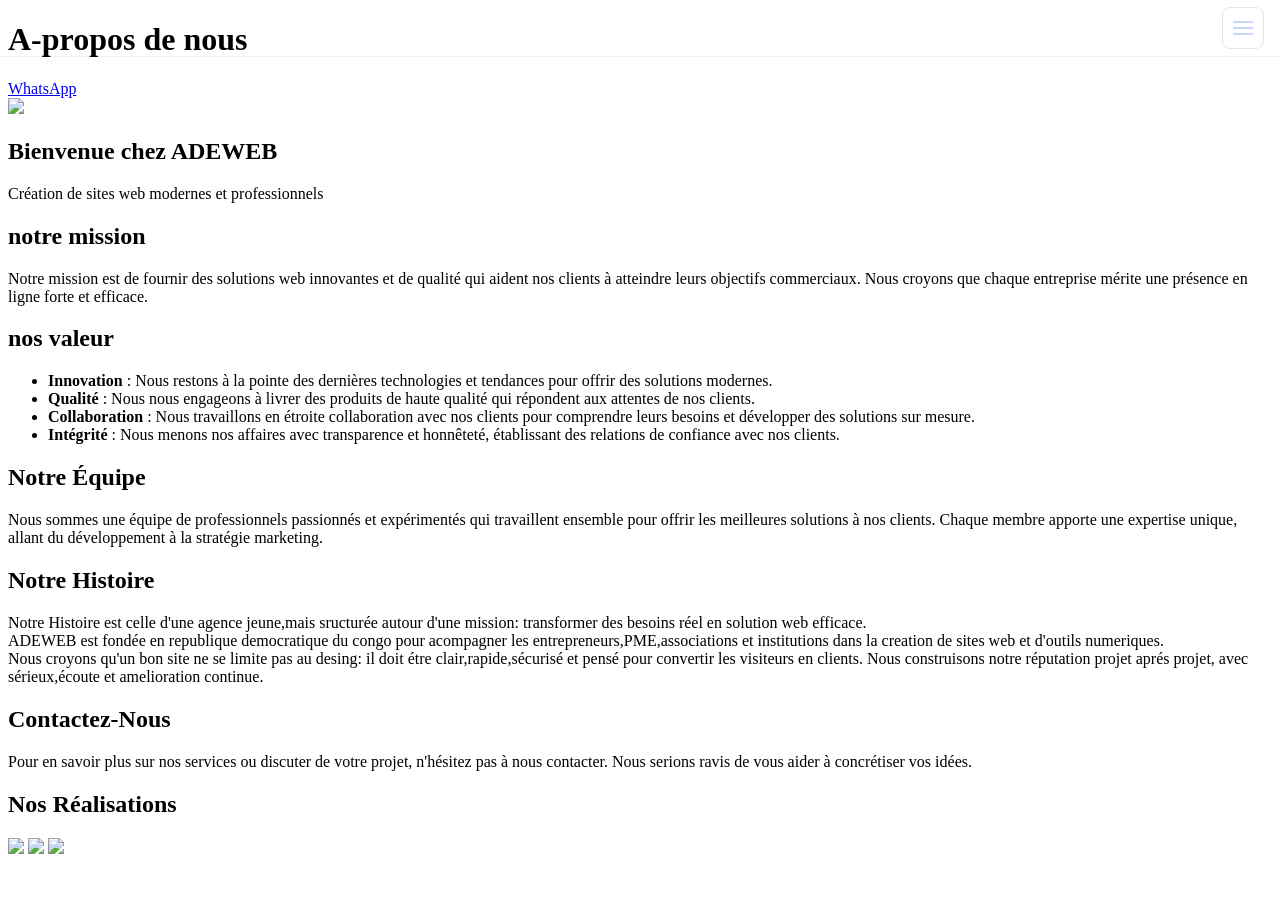
==== about.html @ d85615b1 "Add files via upload" ====
<!DOCTYPE html>
<html lang="fr">
<head>
<meta charset="UTF-8">
<meta name="viewport" content="width=device-width, initial-scale=1.0">
<title>ADEWEB - Agence Web</title>

<link href="https://cdn.jsdelivr.net/npm/tailwindcss@2.2.19/dist/tailwind.min.css" rel="stylesheet">
<link href="https://cdnjs.cloudflare.com/ajax/libs/font-awesome/6.5.0/css/all.min.css" rel="stylesheet">

<style>
html {
  scroll-behavior: smooth;
}
</style>
</head>

<body class="bg-gray-50 text-gray-800">

<!-- HEADER -->
<header class="bg-white shadow fixed w-full z-50">
  <div class="container mx-auto flex justify-between items-center p-4">
    <h1 class="text-2xl font-bold text-blue-600">A-propos de nous</h1>

      <a href="https://wa.me/243901733321" target="_blank" class="bg-green-500 text-white px-3 py-1 rounded">WhatsApp</a>
    </nav>
  </div>
</header>

<!-- ESPACE HAUT -->
<div class="h-20"></div>

<!-- HERO + CAROUSEL -->
<section class="relative h-screen flex items-center justify-center bg-gray-900 text-white">

  <div class="absolute inset-0">
    <img id="carousel" src="https://picsum.photos/1200/800?1" class="w-full h-full object-cover opacity-60">
  </div>

  <div class="relative text-center">
    <h2 class="text-4xl md:text-6xl font-bold mb-4">Bienvenue chez ADEWEB</h2>
    <p class="text-lg">Création de sites web modernes et professionnels</p>
  </div>
</section>

<!-- À PROPOS -->
<section id="apropos" class="py-16 container mx-auto px-6">
  <h2 class="text-3xl font-bold mb-4">notre mission</h2>
  <p>Notre mission est de fournir des solutions web innovantes et de qualité qui aident nos clients à atteindre leurs objectifs commerciaux. Nous croyons que chaque entreprise mérite une présence en ligne forte et efficace.</p>
</section>

<!--nos valeur -->
<section id="nos valeur" class="py-16 bg-gray-100 container mx-auto px-6">
  <h2 class="text-3xl font-bold mb-4">nos valeur</h2>
            <ul>
                <li><strong>Innovation</strong> : Nous restons à la pointe des dernières technologies et tendances pour offrir des solutions modernes.</li>
                <li><strong>Qualité</strong> : Nous nous engageons à livrer des produits de haute qualité qui répondent aux attentes de nos clients.</li>
                <li><strong>Collaboration</strong> : Nous travaillons en étroite collaboration avec nos clients pour comprendre leurs besoins et développer des solutions sur mesure.</li>
                <li><strong>Intégrité</strong> : Nous menons nos affaires avec transparence et honnêteté, établissant des relations de confiance avec nos clients.</li>
            </ul>
</section>

<!-- Notre Équipe -->
<section id=" Notre Équipe" class="py-16 container mx-auto px-6">
  <h2 class="text-3xl font-bold mb-8">Notre Équipe</h2>

  <div class="grid md:grid-cols-3 gap-6">
    <div class="bg-white p-6 shadow rounded">
    <p>Nous sommes une équipe de professionnels passionnés et expérimentés qui travaillent ensemble pour offrir les meilleures solutions à nos clients.
    Chaque membre apporte une expertise unique, allant du développement à la stratégie marketing.</p>
    </div>
</section>

<!--Notre Histoire -->
<section id="projects" class="py-16 bg-gray-100 container mx-auto px-6">
  <h2 class="text-3xl font-bold mb-8">Notre Histoire</h2>
            <p>Notre Histoire est celle d'une agence jeune,mais sructurée autour d'une mission: transformer des besoins réel en solution web efficace. <br>
            ADEWEB est fondée en republique democratique du congo pour acompagner les entrepreneurs,PME,associations et institutions dans la creation de 
            sites web et d'outils numeriques. <br>
            Nous croyons qu'un bon site ne se limite pas au desing: il doit étre clair,rapide,sécurisé et pensé pour convertir les visiteurs en clients.
            Nous construisons notre réputation projet aprés projet, avec sérieux,écoute et amelioration continue.</p>
</section>


<!--Notre Histoire -->
<section id="projects" class="py-16 bg-gray-100 container mx-auto px-6">
  <h2 class="text-3xl font-bold mb-8">Contactez-Nous</h2>
  <p>Pour en savoir plus sur nos services ou discuter de votre projet, n'hésitez pas à nous contacter. Nous serions ravis de vous aider à concrétiser vos idées.</p>

</section>


<!-- Nos Réalisations -->
<section id="gallery" class="py-16 container mx-auto px-6">
  <h2 class="text-3xl font-bold mb-8">Nos Réalisations</h2>

  <div class="grid md:grid-cols-3 gap-4">
    <img src="https://picsum.photos/300?1" class="rounded">
    <img src="https://picsum.photos/300?2" class="rounded">
    <img src="https://picsum.photos/300?3" class="rounded">
  </div>
</section>




<!-- SCRIPT CAROUSEL -->
<script>
const images = [
  "https://picsum.photos/1200/800?1",
  "https://picsum.photos/1200/800?2",
  "https://picsum.photos/1200/800?3"
];

let index = 0;
const carousel = document.getElementById("carousel");

setInterval(() => {
  index = (index + 1) % images.length;
  carousel.src = images[index];
}, 4000);
</script>

   
     <!-- TOPBAR -->
<div style="position:fixed;top:0;left:0;right:0;height:56px;display:flex;align-items:center;justify-content:space-between;padding:0 16px;background:  radial-gradient(800px 500px at 100% 10%, rgba(49,208,170,.18), transparent 55%), ;border-bottom:1px solid rgba(0,0,0,0.06);z-index:1000;">

  <div style="font-weight:600;"> </div>

  <!-- HAMBURGER -->
  <div id="hamburger"
       data-open="false"
       onclick="
         var drawer=document.getElementById('drawer');
         var backdrop=document.getElementById('backdrop');
         var open=this.getAttribute('data-open')==='true';

         if(open){
           drawer.style.right='-1000px';
           backdrop.style.opacity='0';
           backdrop.style.pointerEvents='none';
           document.getElementById('bar1').style.transform='rotate(0)';
           document.getElementById('bar1').style.top='0';
           document.getElementById('bar2').style.opacity='1';
           document.getElementById('bar3').style.transform='rotate(0)';
           document.getElementById('bar3').style.top='12px';
           this.setAttribute('data-open','false');
         } else {
           drawer.style.right='0px';
           backdrop.style.opacity='1';
           backdrop.style.pointerEvents='auto';
           document.getElementById('bar1').style.transform='rotate(40deg)';
           document.getElementById('bar1').style.top='6px';
           document.getElementById('bar2').style.opacity='0';
           document.getElementById('bar3').style.transform='rotate(-45deg)';
           document.getElementById('bar3').style.top='6px';
           this.setAttribute('data-open','true');
         }
       "
       style="width:40px;height:40px;display:flex;align-items:center;justify-content:center;cursor:pointer;border:1px solid rgba(0,0,0,0.1);border-radius:8px;">
       
    <div style="width:20px;height:14px;position:relative;">
      <span id="bar1" style="position:absolute;left:0;right:0;height:2px;background:  #cbd5f5  ;top:0;transition:.3s;"></span>
      <span id="bar2" style="position:absolute;left:0;right:0;height:2px;background:  #cbd5f5;top:6px;transition:.3s;"></span>
      <span id="bar3" style="position:absolute;left:0;right:0;height:2px;background: #cbd5f5;top:12px;transition:.3s;"></span>
    </div>
  </div>
</div>

<!-- BACKDROP -->
<div id="backdrop"
     onclick="
       document.getElementById('drawer').style.right='-320px';
       this.style.opacity='0';
       this.style.pointerEvents='none';
       document.getElementById('bar1').style.transform='rotate(0)';
       document.getElementById('bar1').style.top='0';
       document.getElementById('bar2').style.opacity='1';
       document.getElementById('bar3').style.transform='rotate(0)';
       document.getElementById('bar3').style.top='12px';
       document.getElementById('hamburger').setAttribute('data-open','false');
     "
     style="position:fixed;inset:0;background:rgba(0,0,0,0.4);opacity:0;pointer-events:none;transition:.3s;z-index:998;">
</div>

<!-- DRAWER -->
<div id="drawer"
     style="position:fixed;top:0;right:-320px;width:200px;max-width:85%;height:100%;background: #0b1220  ;color:#fff;padding:20px;transition:.3s;z-index:999;display:flex;flex-direction:column;">

  <div style="display:flex;justify-content:space-between;align-items:center;margin-bottom:20px;">
    <h2 style="margin:0;font-size:18px;">Menu</h2>

    <button onclick="
       document.getElementById('drawer').style.right='-320px';
       document.getElementById('backdrop').style.opacity='0';
       document.getElementById('backdrop').style.pointerEvents='none';
       document.getElementById('bar1').style.transform='rotate(0)';
       document.getElementById('bar1').style.top='0';
       document.getElementById('bar2').style.opacity='1';
       document.getElementById('bar3').style.transform='rotate(0)';
       document.getElementById('bar3').style.top='12px';
       document.getElementById('hamburger').setAttribute('data-open','false');
    "
    style="background:none;border:1px solid rgba(255,255,255,0.2);color:#fff;padding:6px 8px;border-radius:6px;cursor:pointer;">
      
    </button>
  </div>
  <a href="index.html" style="color:#fff;text-decoration:none;margin:10px 0;">Accueil</a>
  <a href="Nos services.html" style="color:#fff;text-decoration:none;margin:10px 0;">Services</a>
  <a href="video.html" style="color:#fff;text-decoration:none;margin:10px 0;">publications</a>
  <a href="contact.html" style="color:#fff;text-decoration:none;margin:10px 0;">notre equipe</a>
  <a href="projet.html" style="color:#fff;text-decoration:none;margin:10px 0;">Projets</a>
  <a href="image.html" style="color:#fff;text-decoration:none;margin:10px 0;">gallerie d'image</a>
  <a href="about.html" style="color:#fff;text-decoration:none;margin:10px 0;">Apropos</a>
  <a href="en savoir plus sur nos services.html" style="color:#fff;text-decoration:none;margin:10px 0;">en savoir plus</a>
  <a href="https://wa.me/243901733321"
     style="margin-top:auto;background:green;padding:10px;border-radius:8px;text-align:center;color:#fff;text-decoration:none;font-weight:bold;">
     Contactez nous
  </a>
</div>

<main style="padding:20px;max-width:900px;margin:auto;">
    
</body>
</html>
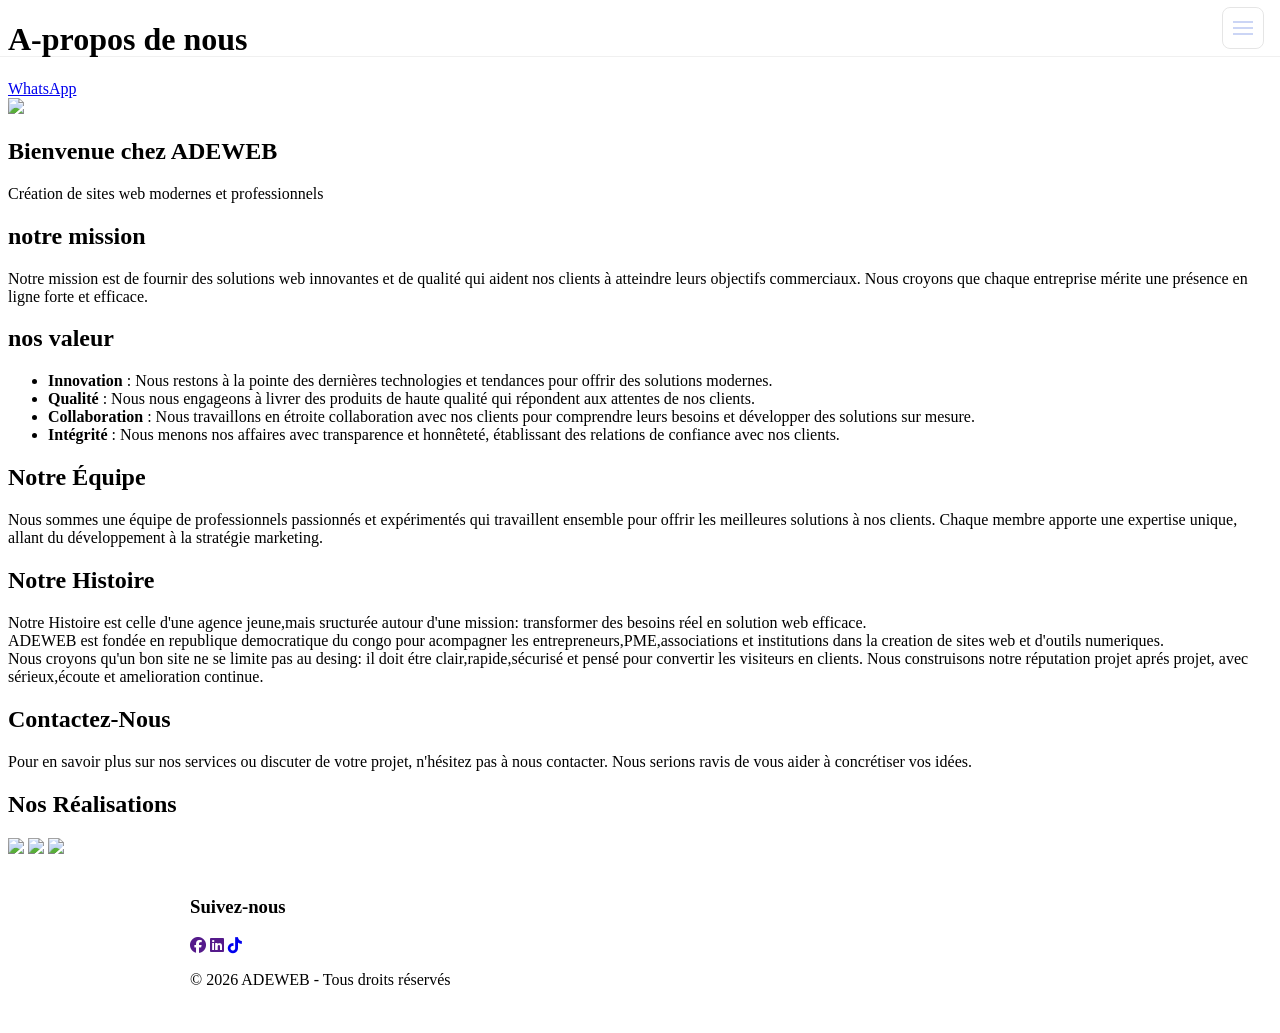
==== commit 3d5e2205: "Update about.html" ====
--- a/about.html
+++ b/about.html
@@ -220,6 +220,19 @@
 </div>
 
 <main style="padding:20px;max-width:900px;margin:auto;">
-    
+
+
+<!-- FOOTER -->
+<footer class="bg-gray-900 text-white py-10 text-center">
+    <h3 class="text-xl mb-4">Suivez-nous</h3>
+    <div class="flex justify-center space-x-6 text-2xl">
+        <a href=""><i class="fab fa-facebook"></i></a>
+        <a href=""><i class="fab fa-linkedin"></i></a>
+        <a href="https://tiktok.com/@user3906660171993"><i class="fab fa-tiktok"></i></a>
+    </div>
+    <p class="mt-6 text-sm">© 2026 ADEWEB - Tous droits réservés</p>
+</footer>
+
+  
 </body>
-</html>+</html>
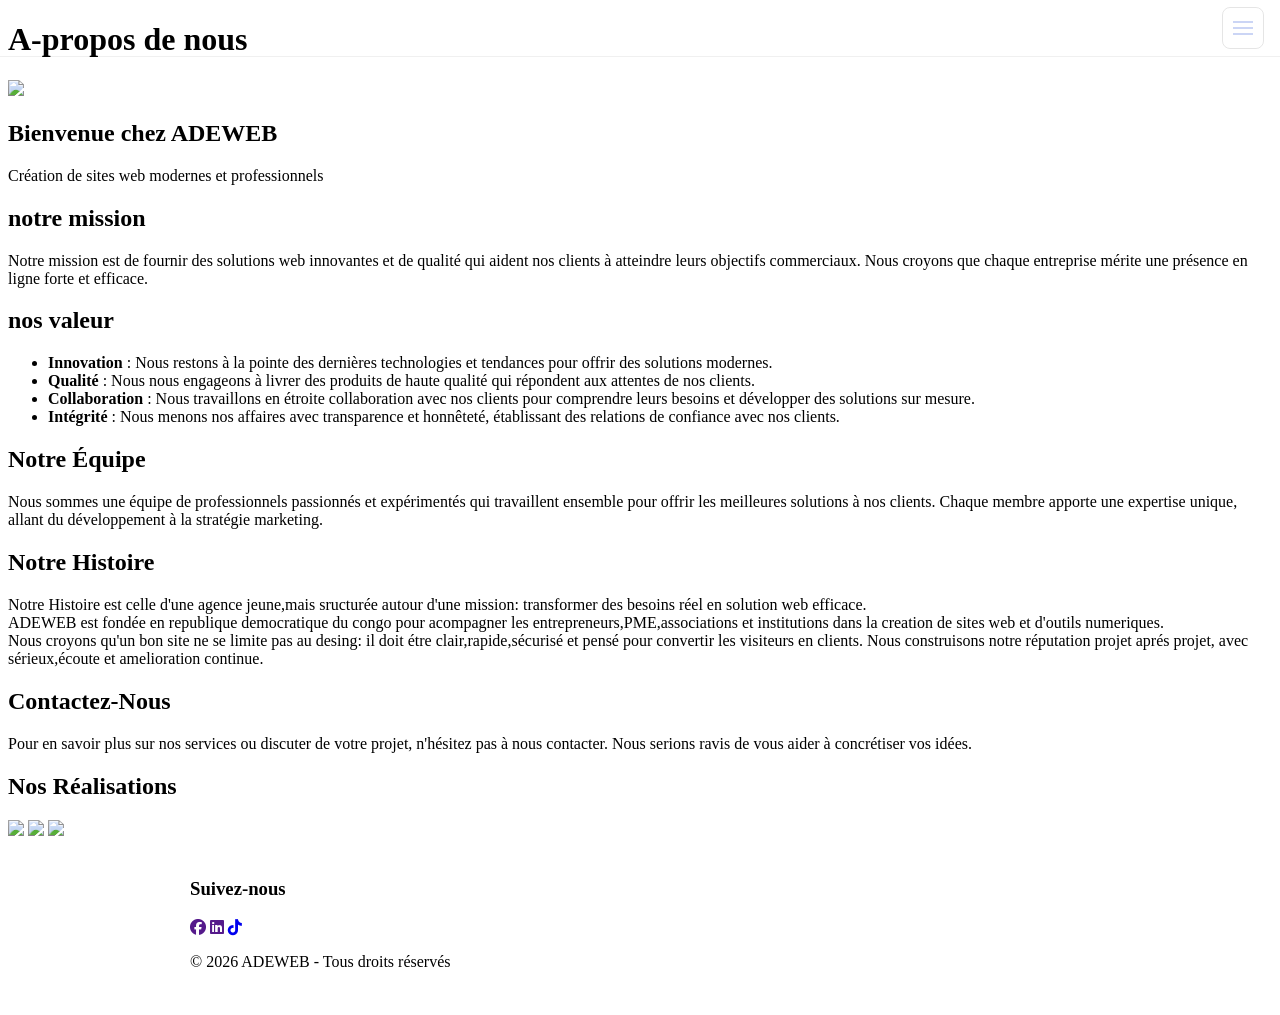
==== commit a9e0d0b4: "Fix HTML formatting and structure in about.html" ====
--- a/about.html
+++ b/about.html
@@ -22,8 +22,6 @@
   <div class="container mx-auto flex justify-between items-center p-4">
     <h1 class="text-2xl font-bold text-blue-600">A-propos de nous</h1>
 
-      <a href="https://wa.me/243901733321" target="_blank" class="bg-green-500 text-white px-3 py-1 rounded">WhatsApp</a>
-    </nav>
   </div>
 </header>
 
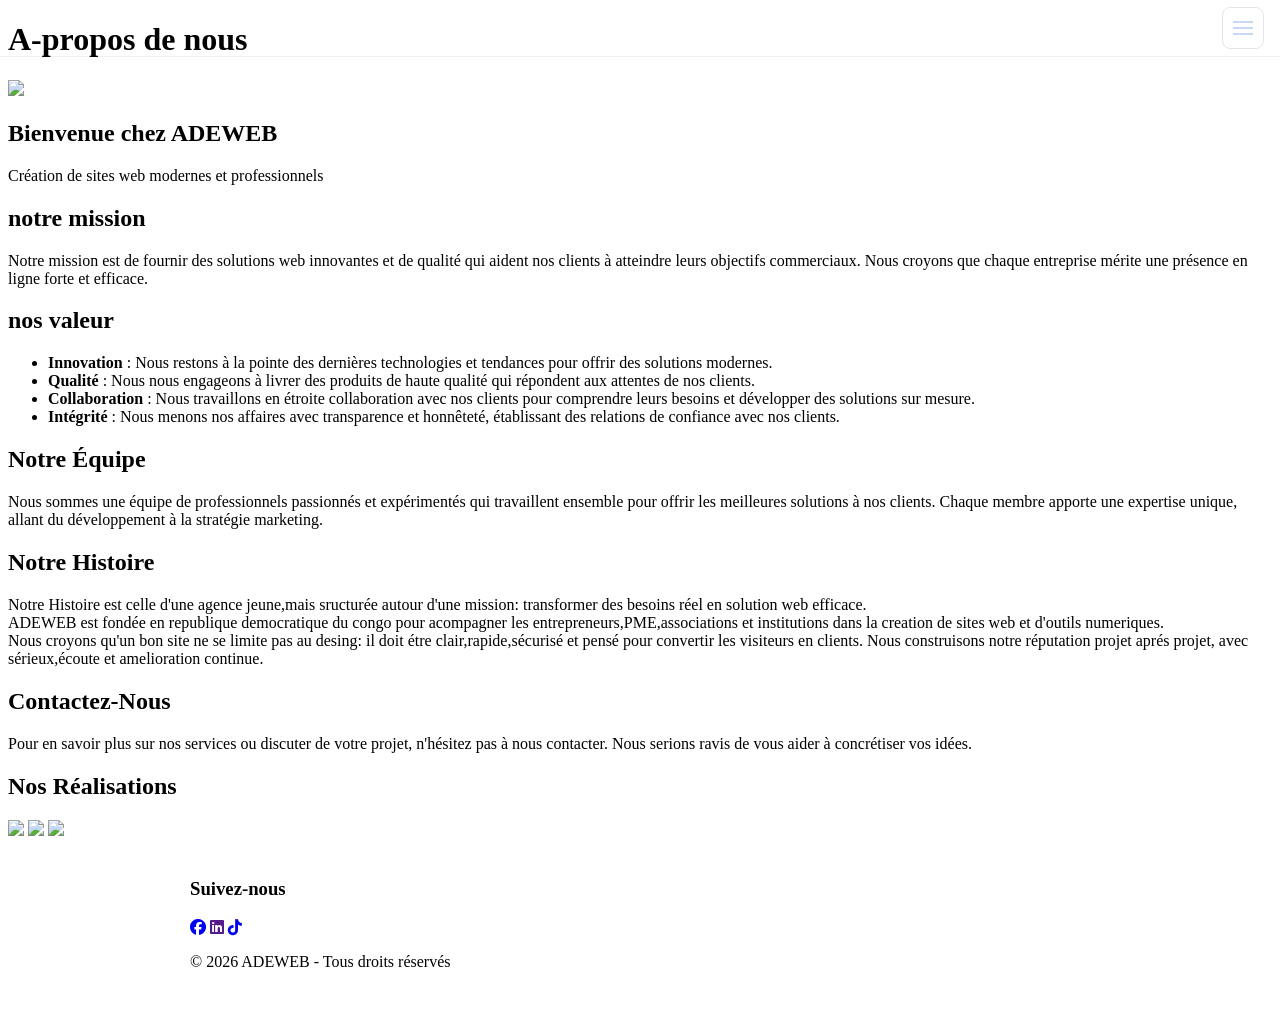
==== commit 15e357b8: "Update about.html" ====
--- a/about.html
+++ b/about.html
@@ -6,8 +6,7 @@
 <title>ADEWEB - Agence Web</title>
 
 <link href="https://cdn.jsdelivr.net/npm/tailwindcss@2.2.19/dist/tailwind.min.css" rel="stylesheet">
-<link href="https://cdnjs.cloudflare.com/ajax/libs/font-awesome/6.5.0/css/all.min.css" rel="stylesheet">
-
+<link rel="stylesheet" href="https://cdnjs.cloudflare.com/ajax/libs/font-awesome/6.5.0/css/all.min.css">
 <style>
 html {
   scroll-behavior: smooth;
@@ -224,7 +223,7 @@
 <footer class="bg-gray-900 text-white py-10 text-center">
     <h3 class="text-xl mb-4">Suivez-nous</h3>
     <div class="flex justify-center space-x-6 text-2xl">
-        <a href=""><i class="fab fa-facebook"></i></a>
+        <a href="https://www.facebook.com/profile.php?id=61586751566791"><i class="fab fa-facebook"></i></a>
         <a href=""><i class="fab fa-linkedin"></i></a>
         <a href="https://tiktok.com/@user3906660171993"><i class="fab fa-tiktok"></i></a>
     </div>
